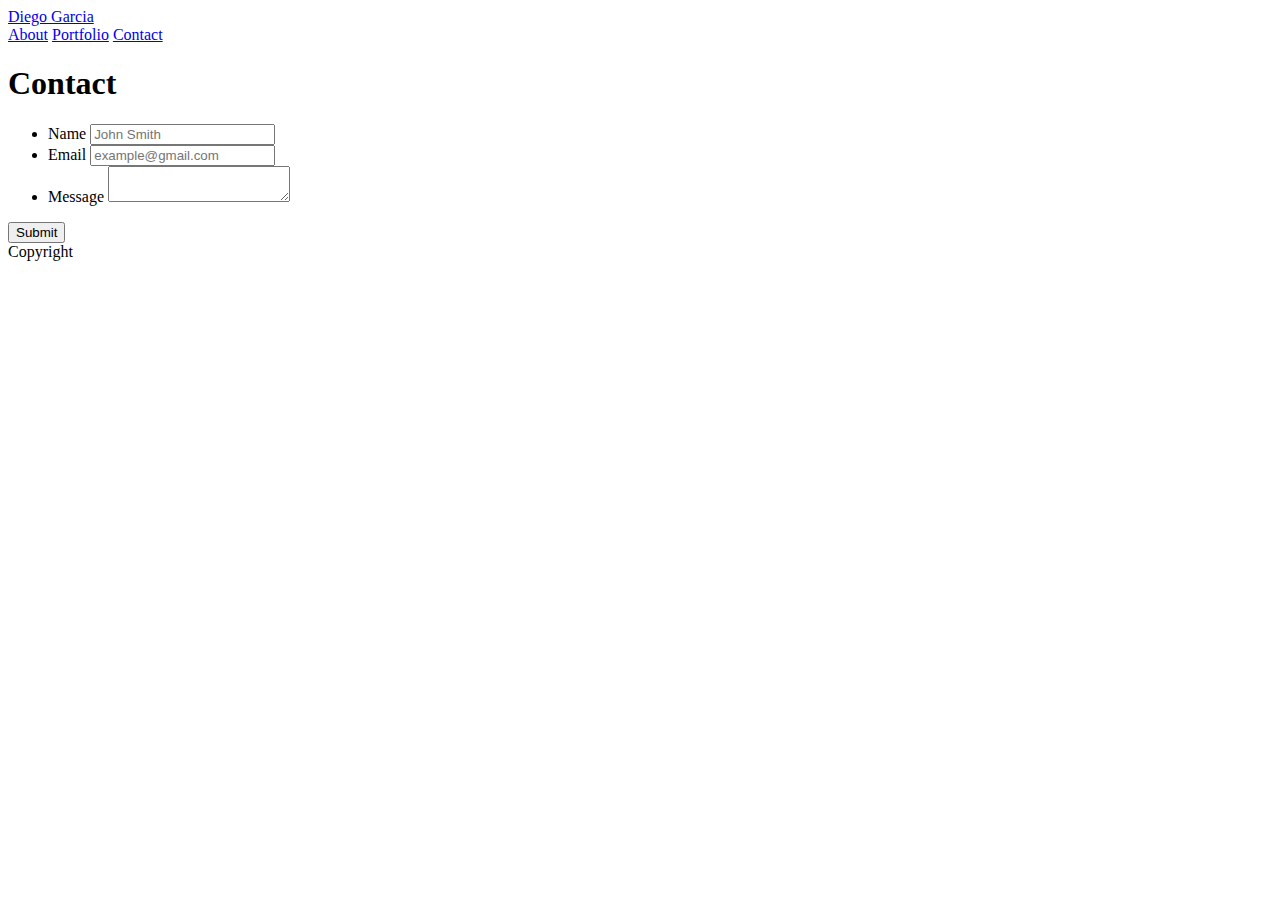
==== contact.html @ 8a198716 "Add files via upload" ====
<!doctype html>
<html lang="en-us">

<head>
    <meta charset="UTF-8">
    <title>Contact | Your Name</title>
    <link rel="stylesheet" type="text/css" href="C:\Users\dgarc\classactivity\images\assets\css\reset.css">
    <link rel="stylesheet" type="text/css" href="C:\Users\dgarc\classactivity\images\style.css">
</head>

<body>

<header id="masterhead">
    <div class="container">
        <a href="index.html" id="logo">Diego Garcia</a>
        <nav>
            <a href="index.html">About</a>
            <a href="portfolio.html">Portfolio</a>
            <a href="contact.html">Contact</a>
        </nav>
    </div>
</header>

<div id="main-container" class="container">
    <section class="main-section">
        <h1>Contact</h1>

        <form id="contact-form">
            <ul>
                <li>
                    <label for="name">Name</label>
                    <input type="text" id="name" name="name" placeholder="John Smith" required="required">
                </li>
                <li>
                    <label for="email">Email</label>
                    <input type="email" id="email" name="email" placeholder="example@gmail.com" required="required">
                </li>
                <li>
                    <label for="message">Message</label>
                    <textarea id="message" name="message" required="required"></textarea>
                </li>
            </ul>
            <input type="submit">
        </form>
</div>

<footer>
    <div class="container">
        Copyright
    </div>
</footer>
</body>

</html>
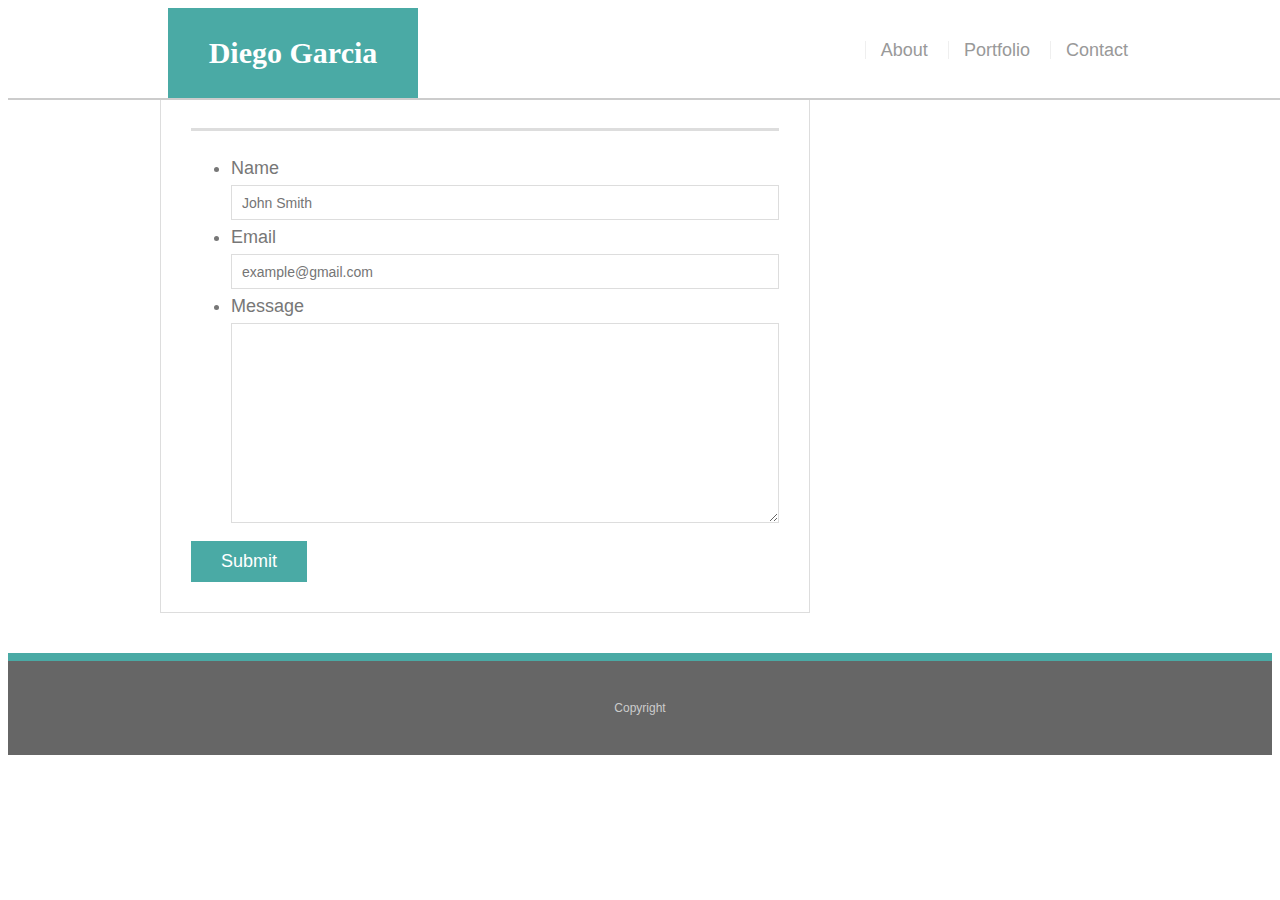
==== commit dc85e3b0: "Update contact.html" ====
--- a/contact.html
+++ b/contact.html
@@ -3,9 +3,11 @@
 
 <head>
     <meta charset="UTF-8">
+    <meta name="viewport" content="width=device-width, initial-scale=1.0">
+    <meta http-equiv="X-UA-Compatible" content="ie=edge">
     <title>Contact | Your Name</title>
-    <link rel="stylesheet" type="text/css" href="C:\Users\dgarc\classactivity\images\assets\css\reset.css">
-    <link rel="stylesheet" type="text/css" href="C:\Users\dgarc\classactivity\images\style.css">
+    <link rel="stylesheet" type="text/css" href="C:\Users\dgarc\classactivity\assets\normalize.css"/>
+    <link rel="stylesheet" type="text/css" href="style.css"/>
 </head>
 
 <body>
@@ -51,4 +53,4 @@
 </footer>
 </body>
 
-</html>+</html>
--- a/style.css
+++ b/style.css
@@ -0,0 +1,199 @@
+body {
+	font-family: Arial, "Helvetica Neue", Helvetica, sans-serif;
+	font-size: 18px;
+	line-height: 34px;
+	color: #777;
+	background: url("C:\Users\dgarc\classactivity\assets\images\concrete-texture.png");
+}
+* {
+	box-sizing: border-box;
+}
+
+/* general */
+
+.container {
+	width: 100%;
+	max-width: 960px;
+	margin: 0 auto;
+	clear: both;
+}
+
+h1,
+h2,
+h3,
+
+h1,
+h2,
+h3 {
+	font-family: Georgia, Times, "Times New Roman", serif;
+	font-weight: 700;
+	color: #4aaaa5;
+}
+
+h1 {
+	padding-bottom: 20px;
+	font-size: 30px;
+	line-height: 49px;
+	border-bottom: 3px solid #ddd;
+}
+
+h2,
+h3 {
+	font-size: 23px;
+}
+
+/* header */
+
+#masterhead {
+    position: fixed;
+    z-index: 99;
+	width: 100%;
+	margin: 0 0 30px;
+	overflow: auto;
+	color: #fff;
+	background: #fff;
+	border-bottom: 2px solid #ccc;
+}
+
+#logo {
+	float: left;
+	width: 250px;
+	height: 90px;
+	font-family: Georgia, Times, "Times New Roman", serif;
+	font-size: 30px;
+	font-weight: 700;
+	line-height: 90px;
+	color: #fff;
+	text-align: center;
+	text-decoration: none;
+	background: #4aaaa5;
+}
+
+nav {
+	float: right;
+	margin-top: 25px;
+}
+
+nav a {
+	display: inline-block;
+	padding-left: 15px;
+	margin-left: 15px;
+	line-height: 18px;
+	color: #999;
+	text-decoration: none;
+	border-left: 1px solid #efefef;
+}
+
+
+/* footer */
+
+footer {
+	padding: 30px 0;
+	clear: both;
+	font-size: 12px;
+	color: #fff;
+	color: #ccc;
+	text-align: center;
+	background: #666;
+	border-top: 8px solid #4aaaa5;
+}
+
+
+
+/* main */
+
+.main-container {
+	padding-top: 130px;
+}
+
+.main-section {
+	float: left;
+	width: 100%;
+	max-width: 650px;
+	padding: 30px;
+	margin: 0 0 40px;
+	background: #fff;
+	border: 1px solid #ddd;
+}
+
+/* portfolio page */
+
+.work {
+	position: relative;
+	float: left;
+	width: 274px;
+	margin: 20px 0 25px;
+	overflow: auto;
+}
+
+.work:nth-child(even) {
+	margin-right: 40px;
+}
+
+.work img {
+	width: 100%;
+	border: 0 none;
+	opacity: 0.8;
+}
+
+.work h3 {
+	position: absolute;
+	bottom: 20px;
+	width: 100%;
+	padding: 15px;
+	margin-bottom: 0;
+	font-weight: 300;
+	line-height: 30px;
+	color: #fff;
+	text-align: center;
+	background: #4aaaa5;
+	border-bottom: 0;
+}
+
+.auth-image {
+	float: left;
+	width: 200px;
+	height: auto;
+	margin-top: 10px;
+	margin-right: 25px;
+}
+
+/* contact page */
+
+.contact-form ul {
+	margin-bottom: 20px;
+}
+
+.contact-form li {
+	margin-bottom: 10px;
+}
+
+label,
+input[type=text],
+input[type=email],
+textarea {
+	display: block;
+	width: 100%;
+}
+
+input[type=text],
+input[type=email],
+textarea {
+	height: 35px;
+	padding: 0 10px;
+	font-size: 14px;
+	border: 1px solid #ddd;
+}
+
+textarea {
+	height: 200px;
+}
+
+input[type=submit] {
+	padding: 10px 30px;
+	font-size: 18px;
+	color: #fff;
+	cursor: pointer;
+	background: #4aaaa5;
+	border: 0 none;
+}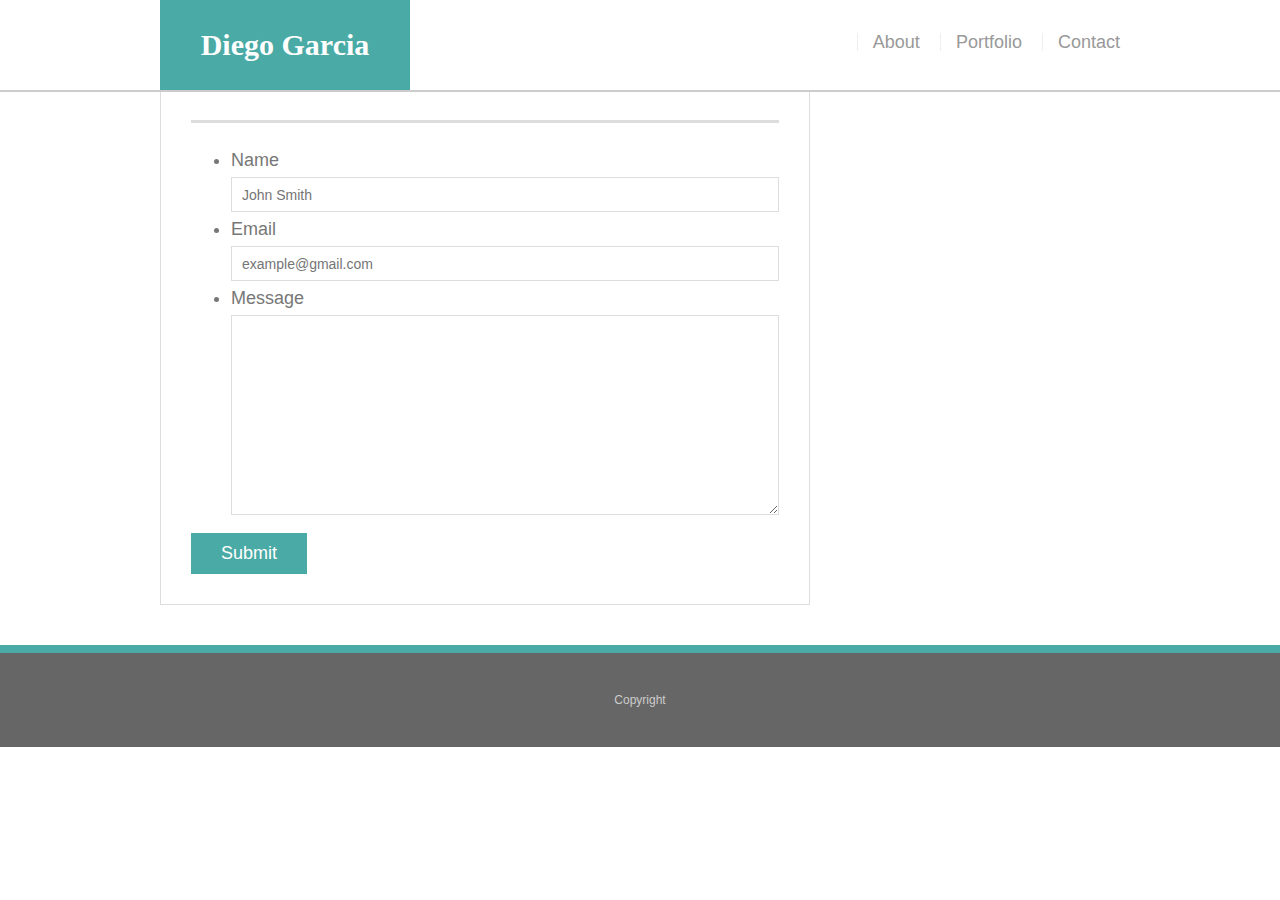
==== commit 69a89127: "Update contact.html" ====
--- a/contact.html
+++ b/contact.html
@@ -6,7 +6,7 @@
     <meta name="viewport" content="width=device-width, initial-scale=1.0">
     <meta http-equiv="X-UA-Compatible" content="ie=edge">
     <title>Contact | Your Name</title>
-    <link rel="stylesheet" type="text/css" href="C:\Users\dgarc\classactivity\assets\normalize.css"/>
+    <link rel="stylesheet" type="text/css" href="normalize.css"/>
     <link rel="stylesheet" type="text/css" href="style.css"/>
 </head>
 
